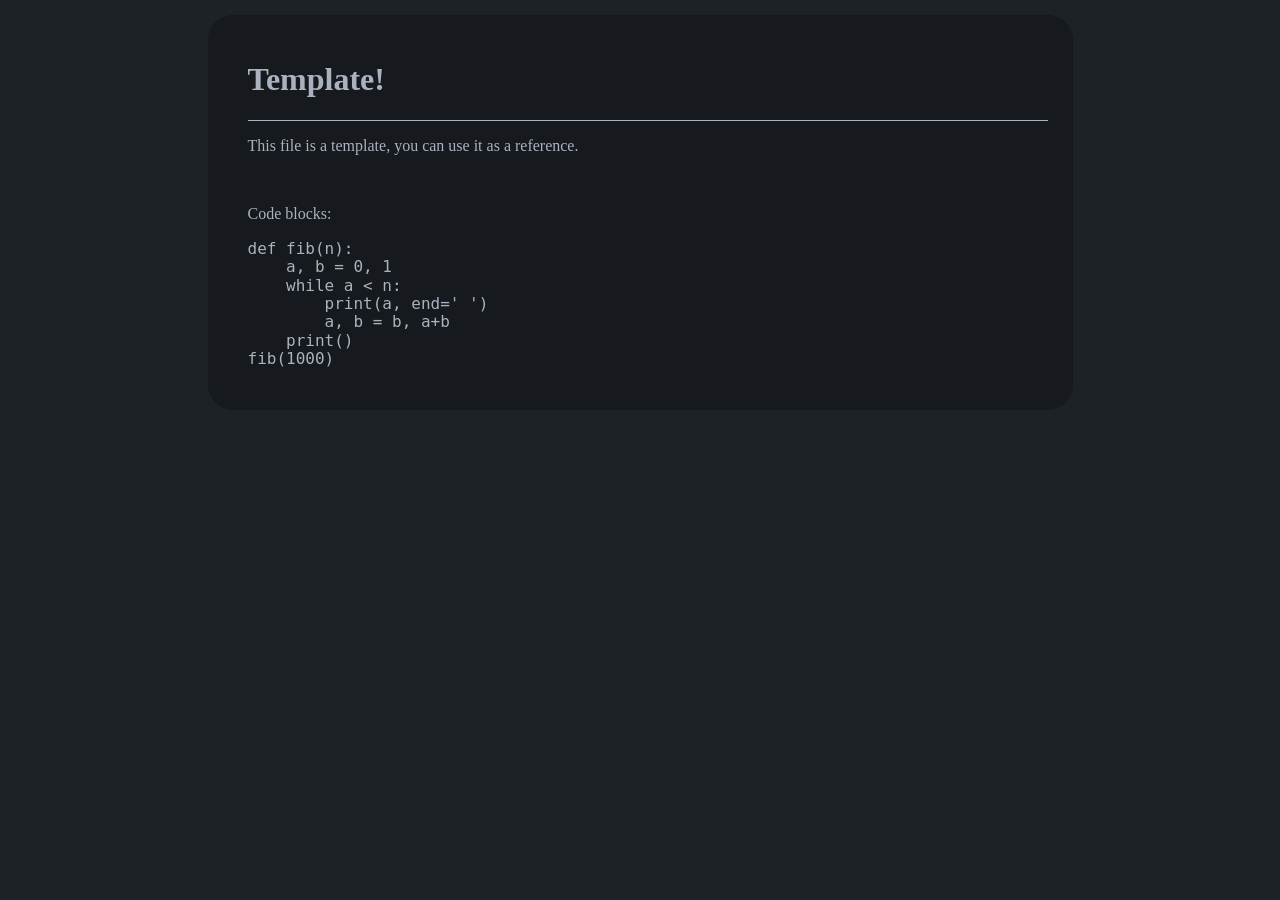
==== template.html @ 6b00bf6e "added template and todo restructured prestokit 0.1.0 out" ====
<!DOCTYPE html>
<html lang="en">
  <head>
    <meta charset="UTF-8" />
    <title>Template</title>
    <meta name="viewport" content="width=device-width,initial-scale=1" />
    <script src="https://prestokit.pages.dev/prestokit.js?v=<?=time()?>"></script>
    <link rel="stylesheet" href="/prestokit.css">
  </head>
  <body class="dark-mode">
    <div class="main-div">
      <h1>Template!</h1>
      <hr />
      <p>This file is a template, you can use it as a reference.</p>
      <br />
      <p>Code blocks:</p>
      <pre><code class="language-python">def fib(n):
    a, b = 0, 1
    while a < n:
        print(a, end=' ')
        a, b = b, a+b
    print()
fib(1000)</code></pre>
    </div>
  </body>
</html>
---- prestokit.css ----
/* 
 * ==========================================================================
 * PrestoKit v0.1.0 - Pres7o, 2025
 *
 * A simple CSS toolkit for simple styling.
 * This project uses csstools' version of normalize.css, 
 * https://github.com/csstools/normalize.css
 * ==========================================================================
 */

/*
 * Start of normalize.css v12.1.1
 */

/* Document
 * ========================================================================== */

/**
 * 1. Correct the line height in all browsers.
 * 2. Prevent adjustments of font size after orientation changes in iOS.
 */

:where(html) {
  line-height: 1.15;
  /* 1 */
  -webkit-text-size-adjust: 100%;
  /* 2 */
  text-size-adjust: 100%;
  /* 2 */
}

/* Sections
 * ========================================================================== */

/**
 * Correct the font size and margin on `h1` elements within `section` and
 * `article` contexts in Chrome, Edge, Firefox, and Safari.
 */

:where(h1) {
  font-size: 2em;
  margin-block-end: 0.67em;
  margin-block-start: 0.67em;
}

/* Grouping content
 * ========================================================================== */

/**
 * Remove the margin on nested lists in Chrome, Edge, and Safari.
 */

:where(dl, ol, ul) :where(dl, ol, ul) {
  margin-block-end: 0;
  margin-block-start: 0;
}

/**
 * 1. Add the correct box sizing in Firefox.
 * 2. Correct the inheritance of border color in Firefox.
 */

:where(hr) {
  box-sizing: content-box;
  /* 1 */
  color: inherit;
  /* 2 */
  height: 0;
  /* 1 */
}

/* Text-level semantics
 * ========================================================================== */

/**
 * Add the correct text decoration in Safari.
 */

:where(abbr[title]) {
  text-decoration: underline;
  text-decoration: underline dotted;
}

/**
 * Add the correct font weight in Chrome, Edge, and Safari.
 */

:where(b, strong) {
  font-weight: bolder;
}

/**
 * 1. Correct the inheritance and scaling of font size in all browsers.
 * 2. Correct the odd `em` font sizing in all browsers.
 */

:where(code, kbd, pre, samp) {
  font-family: monospace, monospace;
  /* 1 */
  font-size: 1em;
  /* 2 */
}

/**
 * Add the correct font size in all browsers.
 */

:where(small) {
  font-size: 80%;
}

/* Tabular data
 * ========================================================================== */

/**
 * 1. Correct table border color in Chrome, Edge, and Safari.
 * 2. Remove text indentation from table contents in Chrome, Edge, and Safari.
 */

:where(table) {
  border-color: currentColor;
  /* 1 */
  text-indent: 0;
  /* 2 */
}

/* Forms
 * ========================================================================== */

/**
 * Remove the margin on controls in Safari.
 */

:where(button, input, select) {
  margin: 0;
}

/**
 * Remove the inheritance of text transform in Firefox.
 */

:where(button) {
  text-transform: none;
}

/**
 * Correct the inability to style buttons in iOS and Safari.
 */

:where(
    button,
    input:is([type="button" i], [type="reset" i], [type="submit" i])
  ) {
  -webkit-appearance: button;
}

/**
 * Add the correct vertical alignment in Chrome, Edge, and Firefox.
 */

:where(progress) {
  vertical-align: baseline;
}

/**
 * Remove the inheritance of text transform in Firefox.
 */

:where(select) {
  text-transform: none;
}

/**
 * Remove the margin in Firefox and Safari.
 */

:where(textarea) {
  margin: 0;
}

/**
 * 1. Correct the odd appearance in Chrome, Edge, and Safari.
 * 2. Correct the outline style in Safari.
 */

:where(input[type="search" i]) {
  -webkit-appearance: textfield;
  /* 1 */
  outline-offset: -2px;
  /* 2 */
}

/**
 * Correct the cursor style of increment and decrement buttons in Safari.
 */

::-webkit-inner-spin-button,
::-webkit-outer-spin-button {
  height: auto;
}

/**
 * Correct the text style of placeholders in Chrome, Edge, and Safari.
 */

::-webkit-input-placeholder {
  color: inherit;
  opacity: 0.54;
}

/**
 * Remove the inner padding in Chrome, Edge, and Safari on macOS.
 */

::-webkit-search-decoration {
  -webkit-appearance: none;
}

/**
 * 1. Correct the inability to style upload buttons in iOS and Safari.
 * 2. Change font properties to `inherit` in Safari.
 */

::-webkit-file-upload-button {
  -webkit-appearance: button;
  /* 1 */
  font: inherit;
  /* 2 */
}

/**
 * Remove the inner border and padding of focus outlines in Firefox.
 */

:where(
    button,
    input:is(
        [type="button" i],
        [type="color" i],
        [type="reset" i],
        [type="submit" i]
      )
  )::-moz-focus-inner {
  border-style: none;
  padding: 0;
}

/**
 * Restore the focus outline styles unset by the previous rule in Firefox.
 */

:where(
    button,
    input:is(
        [type="button" i],
        [type="color" i],
        [type="reset" i],
        [type="submit" i]
      )
  )::-moz-focusring {
  outline: 1px dotted ButtonText;
}

/**
 * Remove the additional :invalid styles in Firefox.
 */

:where(:-moz-ui-invalid) {
  box-shadow: none;
}

/* Interactive
 * ========================================================================== */

/*
 * Add the correct styles in Safari.
 */

:where(dialog) {
  background-color: white;
  border: solid;
  color: black;
  height: -moz-fit-content;
  height: fit-content;
  left: 0;
  margin: auto;
  padding: 1em;
  position: absolute;
  right: 0;
  width: -moz-fit-content;
  width: fit-content;
}

:where(dialog:not([open])) {
  display: none;
}

/*
 * Add the correct display in all browsers.
 */

:where(summary) {
  display: list-item;
}

/*
 * End of normalize.css
 */

@font-face {
  font-family: "jetbrains";
  src: url("https://prestokit.pages.dev/cdn/font/jetbrains.woff2")
      format("woff2"),
    url("https://prestokit.pages.dev/cdn/font/jetbrains.woff") format("woff");
  font-weight: normal;
  font-style: normal;
}

body {
  font-family: jetbrains;
  padding: 0px;
  margin: 0px;
  padding-top: 15px;
  display: flex;
  justify-content: center;
}

a {
  color: #98c379;
}

.main-div {
  width: 800px;
  border-radius: 25px;
  padding: 25px;
  padding-left: 40px;
}

.dark-mode {
  color: #abb2bf;
  background-color: #1d2227;
}

.dark-mode .main-div {
  background-color: #16191d;
  border: none;
}

.dark-mode hr {
  border: 0;
  border-top: 1px solid #abb2bf;
}

.light-mode {
  color: #383a42;
  background-color: #eaeaea;
}

.light-mode .main-div {
  background-color: #fafafa;
  border: none;
}

.light-mode hr {
  border: 0;
  border-top: 1px solid #383a42;
}
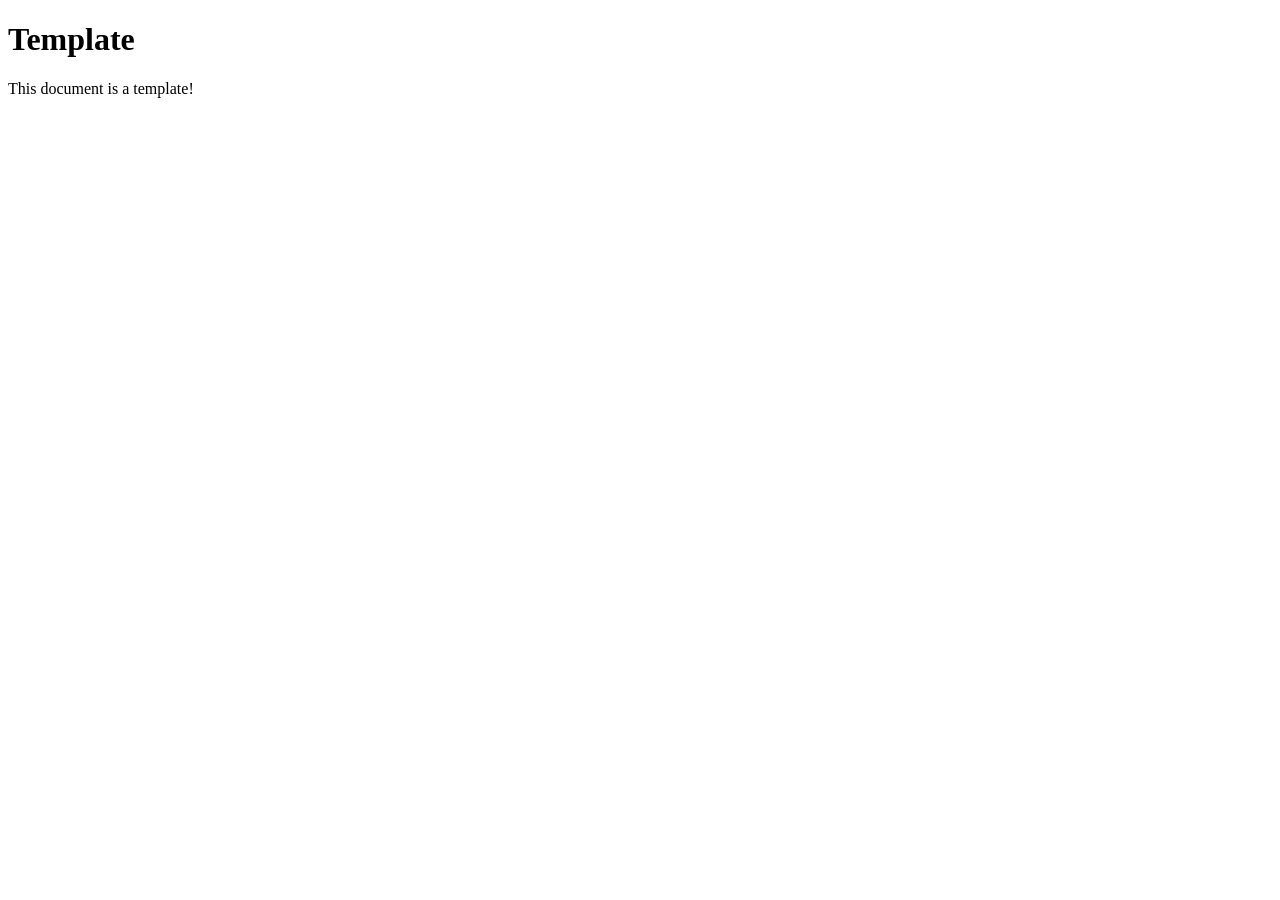
==== commit 6840f1cc: "Added link stuff releasing 0.2.0 updated changelog readme redid template" ====
--- a/template.html
+++ b/template.html
@@ -4,23 +4,14 @@
     <meta charset="UTF-8" />
     <title>Template</title>
     <meta name="viewport" content="width=device-width,initial-scale=1" />
+    <meta name="description" content="Template" />
     <script src="https://prestokit.pages.dev/prestokit.js?v=<?=time()?>"></script>
-    <link rel="stylesheet" href="/prestokit.css">
+    <link rel="stylesheet" type="text/css" href="style.css" />
   </head>
-  <body class="dark-mode">
+  <body class="dark">
     <div class="main-div">
-      <h1>Template!</h1>
-      <hr />
-      <p>This file is a template, you can use it as a reference.</p>
-      <br />
-      <p>Code blocks:</p>
-      <pre><code class="language-python">def fib(n):
-    a, b = 0, 1
-    while a < n:
-        print(a, end=' ')
-        a, b = b, a+b
-    print()
-fib(1000)</code></pre>
+      <h1>Template</h1>
+      <p>This document is a template!</p>
     </div>
   </body>
 </html>
